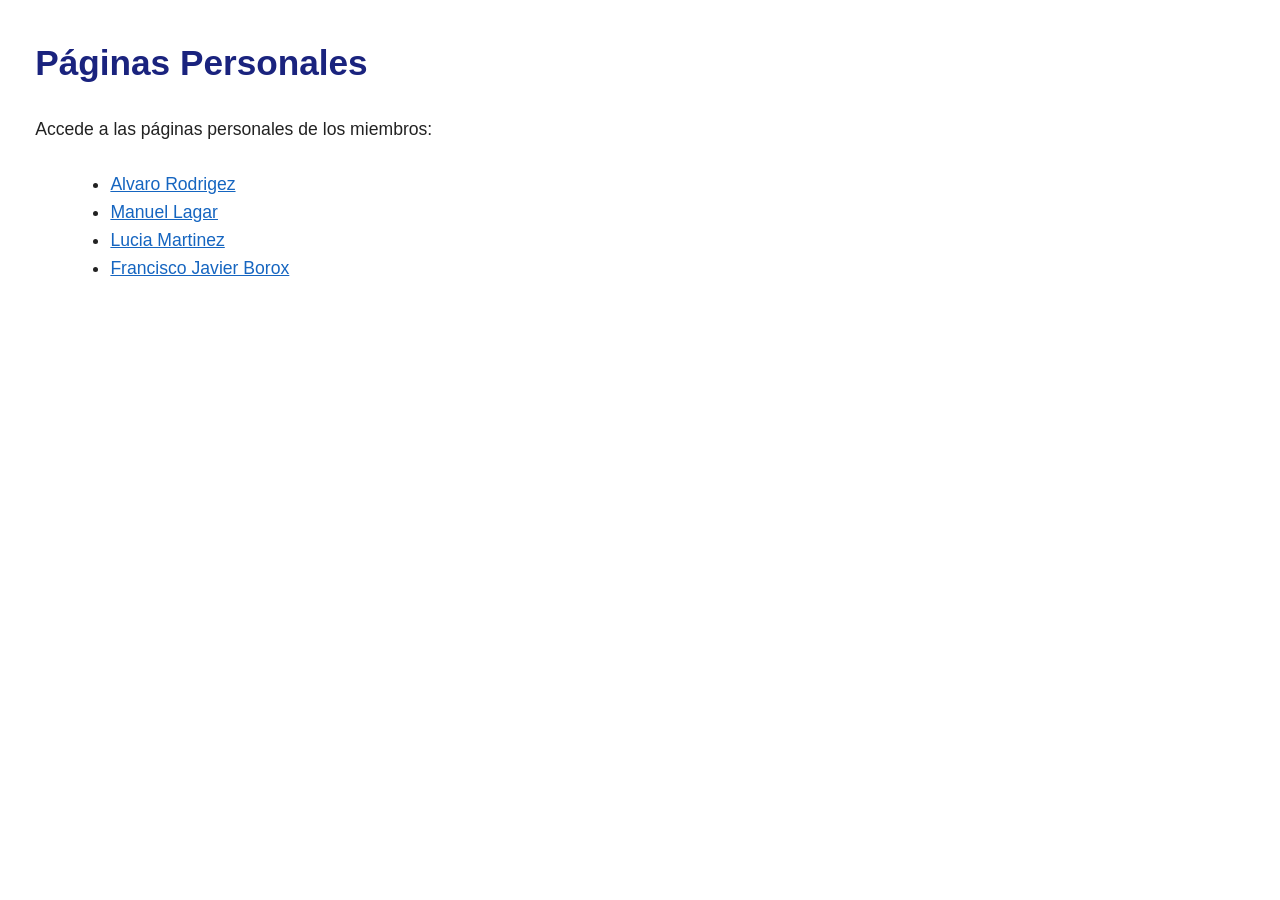
==== main.html @ 80b8a4a9 "Primer commit" ====
<!DOCTYPE html>
<html lang="es">
<head>
    <meta charset="UTF-8">
    <link rel="stylesheet" href="style.css">
    <title>Páginas Principal</title>
    <meta name="viewport" content="width=device-width, initial-scale=1.0">
</head>
<body>
    <h1>Páginas Personales</h1>
    <p>Accede a las páginas personales de los miembros:</p>
    <ul>
        <li>
            <a href="PaginasPersonales/PaginaPersonalAlvaroRodrigez.html">Alvaro Rodrigez</a>
        </li>
        <li>
            <a href="PaginasPersonales/PaginaPersonalManuelLagar.html">Manuel Lagar</a>
        </li>
        <li>
            <a href="PaginasPersonales/PaginaPersonalLuciaMartinez.html">Lucia Martinez</a>
        </li>
        <li>
            <a href="PaginasPersonales/PaginaPersonalFranciscoJavierBorox.html">Francisco Javier Borox</a>
        </li>
    </ul>
</body>
</html>
---- style.css ----
/* Fuente legible y tamaño adecuado */
body {
    font-family: Arial, Verdana, sans-serif;
    font-size: 1.1em;
    background-color: #fff;
    color: #222;
    line-height: 1.6;
    margin: 2em;
}

/* Contraste suficiente para encabezados */
h1, h2, h3 {
    color: #1a237e;
    font-weight: bold;
}

/* Enlaces accesibles */
a {
    color: #1565c0;
    text-decoration: underline;
}
a:focus, a:hover {
    outline: 2px solid #ffb300;
    background-color: #fffde7;
}

/* Formularios accesibles */
label {
    display: block;
    margin-top: 1em;
    font-weight: bold;
}
input, textarea, button {
    font-size: 1em;
    padding: 0.5em;
    margin-top: 0.2em;
    border: 1px solid #888;
    border-radius: 4px;
    width: 100%;
    max-width: 400px;
    box-sizing: border-box;
}
input:focus, textarea:focus, button:focus {
    outline: 2px solid #43a047;
    background-color: #e8f5e9;
}

/* Botón accesible */
button {
    background-color: #1565c0;
    color: #fff;
    border: none;
    cursor: pointer;
    margin-top: 1em;
    min-width: 120px;
}
button:hover, button:focus {
    background-color: #07ce3c;
}

/* Listas y tablas */
ul, ol {
    margin-left: 2em;
}
table {
    border-collapse: collapse;
    width: 100%;
    margin-top: 1em;
}
th, td {
    border: 1px solid #888;
    padding: 0.5em 1em;
    text-align: left;
}
th {
    background-color: #e3f2fd;
    color: #1a237e;
}

/* Imágenes accesibles */
img {
    max-width: 100%;
    height: auto;
    border-radius: 6px;
}

/* Espaciado general */
p, ul, ol, table, form {
    margin-bottom: 1.5em;
}

/* Respetar el modo alto contraste del sistema */
@media (prefers-contrast: more) {
    body, h1, h2, h3, a, label, input, textarea, button, th, td {
        background: #fff !important;
        color: #000 !important;
        border-color: #000 !important;
    }
}
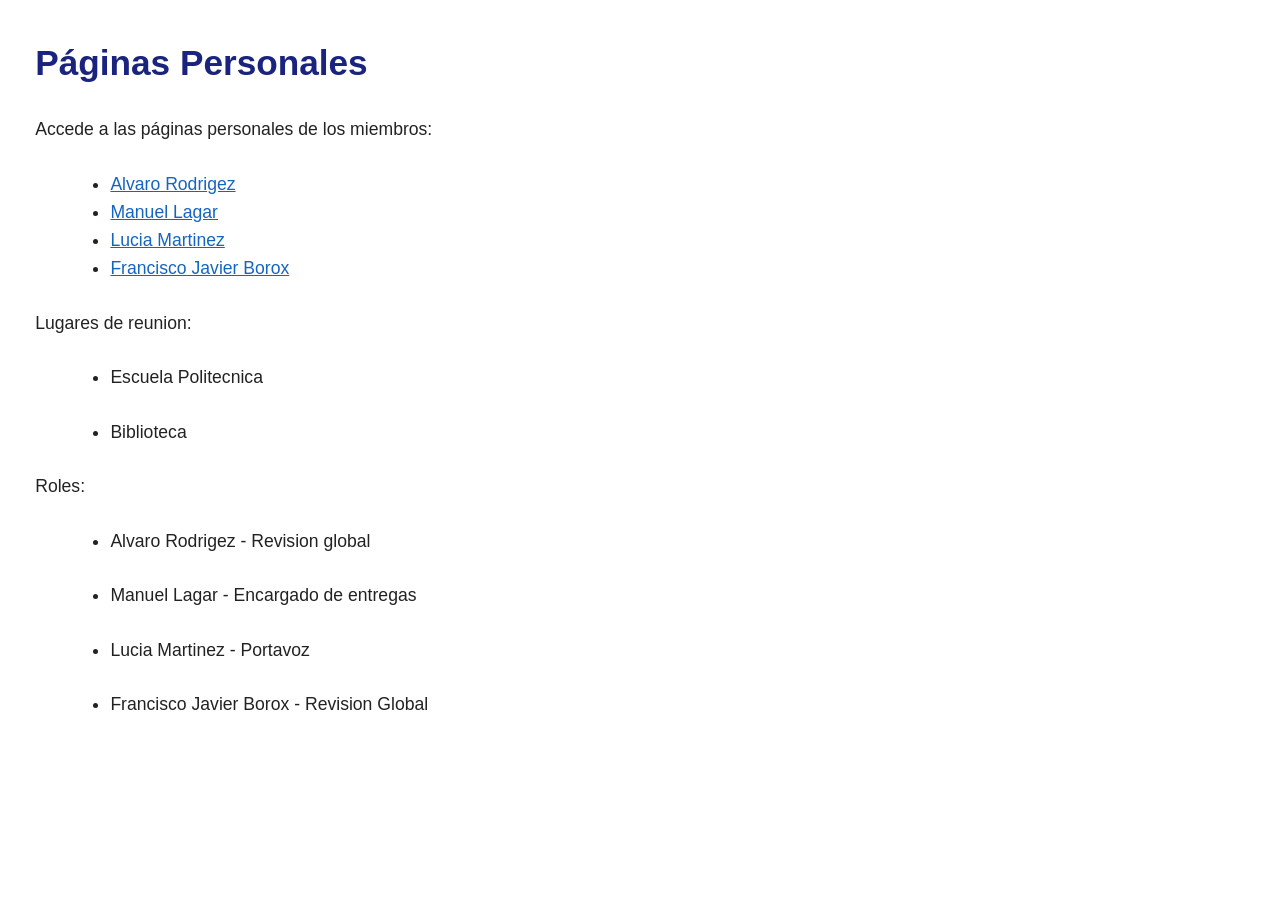
==== commit 3e8aa4e8: "feat: update" ====
--- a/main.html
+++ b/main.html
@@ -23,5 +23,29 @@
             <a href="PaginasPersonales/PaginaPersonalFranciscoJavierBorox.html">Francisco Javier Borox</a>
         </li>
     </ul>
+    <p>Lugares de reunion:</p>
+    <ul>
+        <li>
+            <p>Escuela Politecnica</p>
+        </li>
+        <li>
+            <p>Biblioteca</p>
+        </li>
+    </ul>
+    <p>Roles:</p>
+    <ul>
+        <li>
+            <p>Alvaro Rodrigez - Revision global</p>
+        </li>
+        <li>
+            <p>Manuel Lagar - Encargado de entregas</p>
+        </li>
+        <li>
+            <p>Lucia Martinez - Portavoz</p>
+        </li>
+        <li>
+            <p>Francisco Javier Borox - Revision Global</p>
+        </li>
+    </ul>
 </body>
 </html>
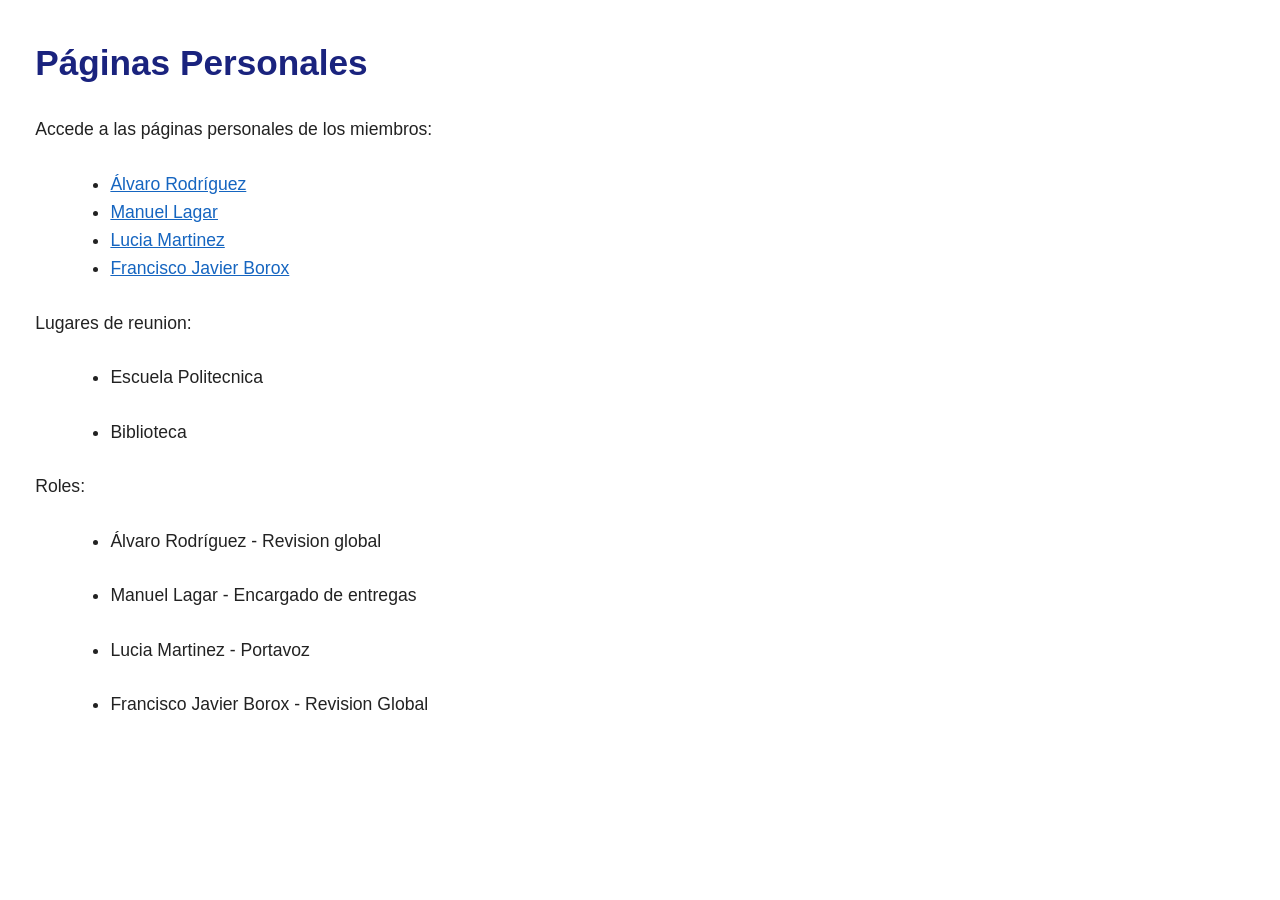
==== commit c2b1d7b4: "cambios en la pagina personal de Álvaro" ====
--- a/main.html
+++ b/main.html
@@ -11,7 +11,7 @@
     <p>Accede a las páginas personales de los miembros:</p>
     <ul>
         <li>
-            <a href="PaginasPersonales/PaginaPersonalAlvaroRodrigez.html">Alvaro Rodrigez</a>
+            <a href="PaginasPersonales/PaginaPersonalAlvaroRodrigez.html">Álvaro Rodríguez</a>
         </li>
         <li>
             <a href="PaginasPersonales/PaginaPersonalManuelLagar.html">Manuel Lagar</a>
@@ -35,7 +35,7 @@
     <p>Roles:</p>
     <ul>
         <li>
-            <p>Alvaro Rodrigez - Revision global</p>
+            <p>Álvaro Rodríguez - Revision global</p>
         </li>
         <li>
             <p>Manuel Lagar - Encargado de entregas</p>
--- a/style.css
+++ b/style.css
@@ -55,7 +55,7 @@
     min-width: 120px;
 }
 button:hover, button:focus {
-    background-color: #07ce3c;
+    background-color: #087124;
 }
 
 /* Listas y tablas */
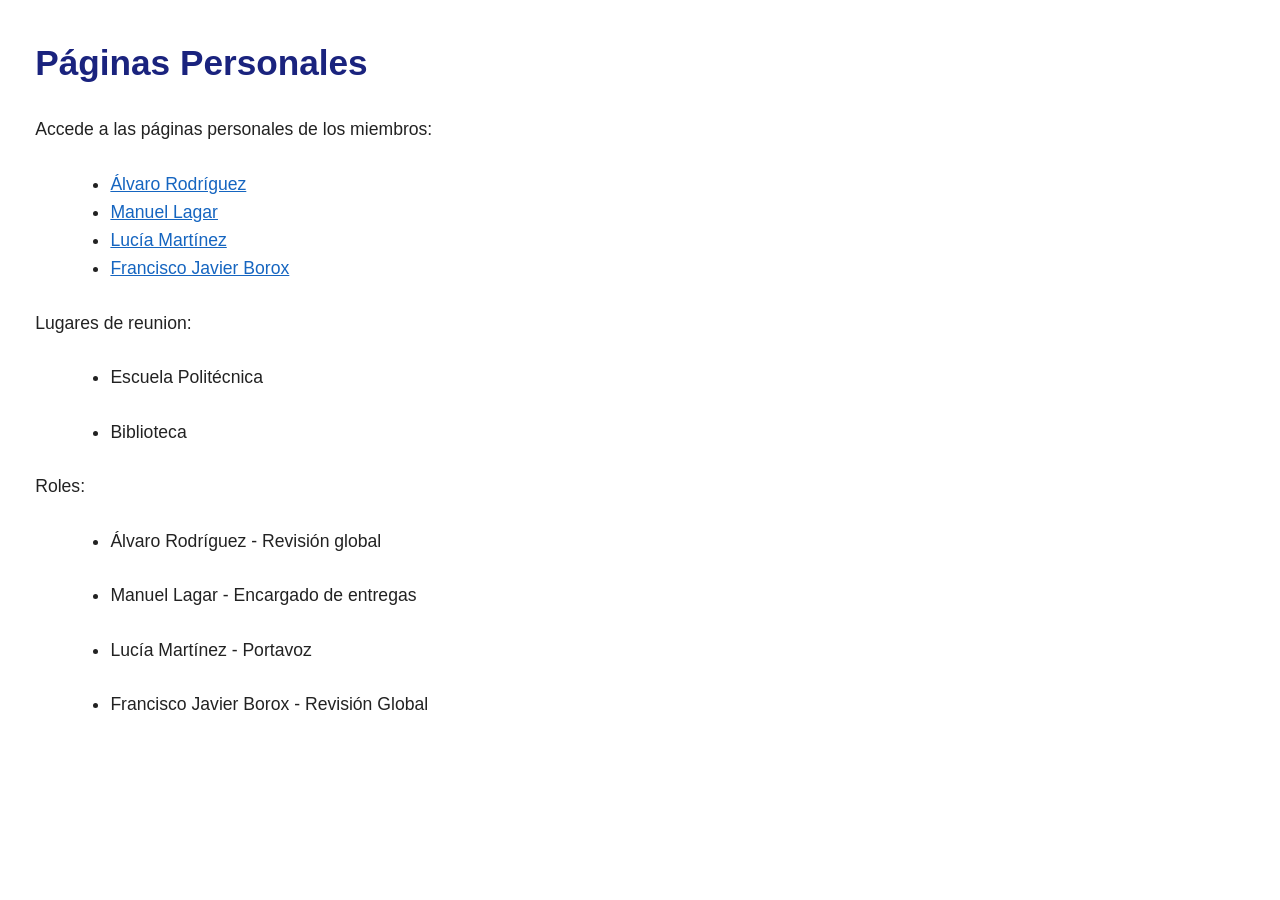
==== commit dae12822: "actualizacion PaginaPersonalLuciaMartinez" ====
--- a/main.html
+++ b/main.html
@@ -17,7 +17,7 @@
             <a href="PaginasPersonales/PaginaPersonalManuelLagar.html">Manuel Lagar</a>
         </li>
         <li>
-            <a href="PaginasPersonales/PaginaPersonalLuciaMartinez.html">Lucia Martinez</a>
+            <a href="PaginasPersonales/PaginaPersonalLuciaMartinez.html">Lucía Martínez</a>
         </li>
         <li>
             <a href="PaginasPersonales/PaginaPersonalFranciscoJavierBorox.html">Francisco Javier Borox</a>
@@ -26,7 +26,7 @@
     <p>Lugares de reunion:</p>
     <ul>
         <li>
-            <p>Escuela Politecnica</p>
+            <p>Escuela Politécnica</p>
         </li>
         <li>
             <p>Biblioteca</p>
@@ -35,16 +35,16 @@
     <p>Roles:</p>
     <ul>
         <li>
-            <p>Álvaro Rodríguez - Revision global</p>
+            <p>Álvaro Rodríguez - Revisión global</p>
         </li>
         <li>
             <p>Manuel Lagar - Encargado de entregas</p>
         </li>
         <li>
-            <p>Lucia Martinez - Portavoz</p>
+            <p>Lucía Martínez - Portavoz</p>
         </li>
         <li>
-            <p>Francisco Javier Borox - Revision Global</p>
+            <p>Francisco Javier Borox - Revisión Global</p>
         </li>
     </ul>
 </body>
